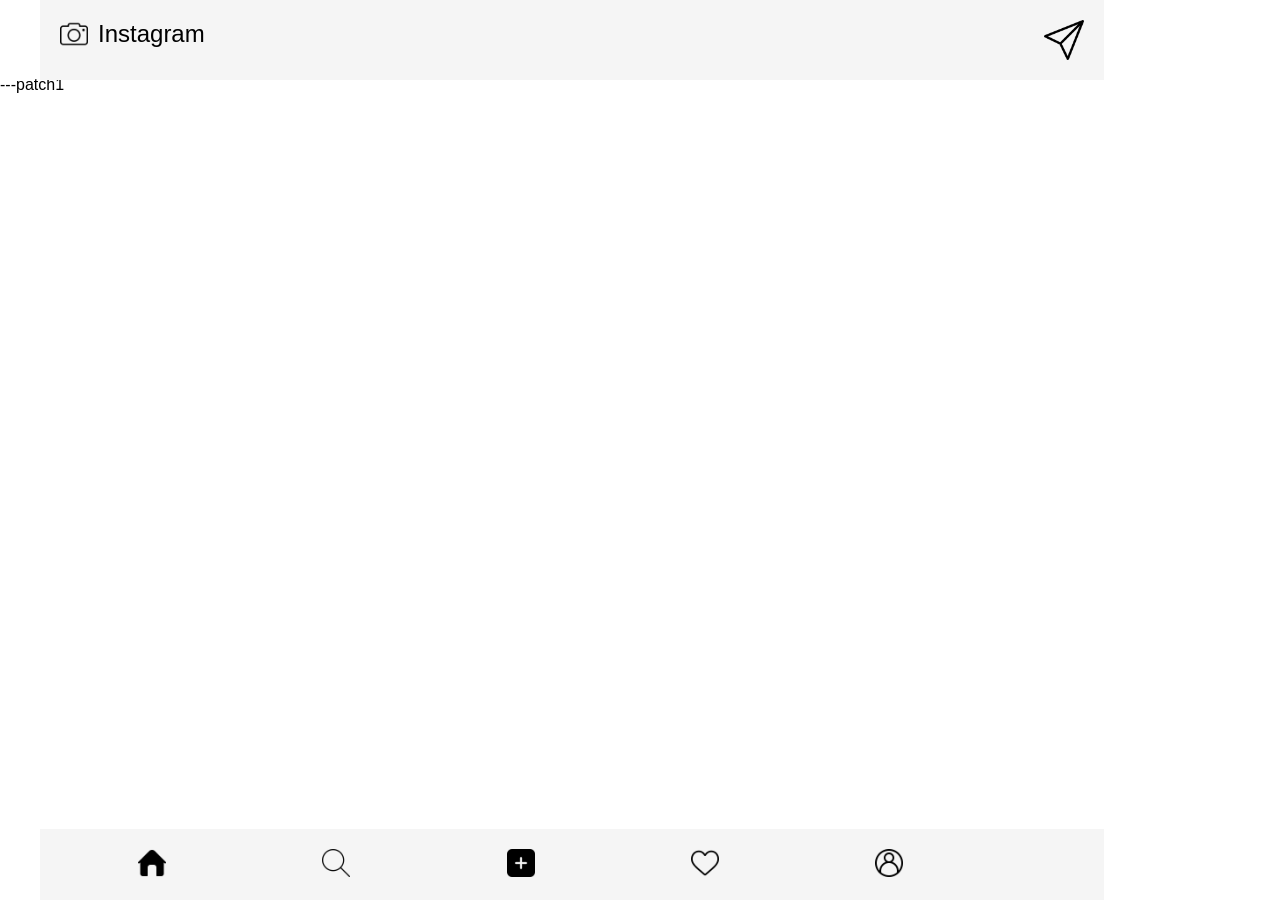
==== index.html @ b1145953 "hacktoberfest-accepted" ====
<!DOCTYPE html>
<html>

<head>
    <meta name="viewport" content="width=device-width, initial-scale=1">
    <link rel="stylesheet" type="text/css" href="main.css">
</head>

<body>
    <div id="root">
        <nav class="header">
            <a href="#"><img src="icons/camera.png" height="28" alt="Instagram"><span
                    style="padding-left: 10px; font-size: x-large; vertical-align: super;">Instagram</span>
                <img src="icons/send.png" style="float:right; width: 40px;">
        </nav>
        <div class="content">
        </div>
        <nav class="footer">
            <a href="#"><img src="icons/home.png" height="28" alt="Instagram">
             <a href="#"><img src="icons/search.png" height="28" alt="Instagram">
            <a href="#"><img src="icons/add.png" height="28" alt="Instagram">
            <a href="#"><img src="icons/heart.png" height="28" alt="Instagram">
            <a href="#"><img src="icons/user.png" height="28" alt="Instagram">

        </nav>
    </div>
    <script src="feed.js"></script>   
</body>

</html>
---patch1
---- main.css ----
body {
    margin: 0;
    font-family: Arial, Helvetica, sans-serif;
}

a{
    color: #000000;
    text-decoration: none;
}

h2{
    text-align: center;
}

.container img
{
    width: 100%;
}
.top-container {
    background-color: #f1f1f1;
    padding: 30px;
    text-align: center;
}

.header {
    padding: 20px 20px;
    background: #f5f5f5;
    color: #000000;
    position: fixed;
    width: 80%;
    flex-wrap: wrap;
    align-items: center;
    justify-content: space-between;
    
}


.footer {
    padding: 20px 20px;
    width: 80%;
    position: fixed;
    bottom: 0;;
    background: #f5f5f5;
    color: #000000;   
  }
  
  
  .footer a {
    float: left;    
    text-decoration: none;
    font-size: 15px;
    width: 18%;
    text-align: center;
}

.content {
    padding: 16px;
    padding-top: 60px;
}

#root {
    max-width: 1200px;
    margin: 0 auto;
}

.container {
    display: flex;
    flex-wrap: wrap;
}

.card {
    margin: 1rem;
    border: 1px solid gray;
    width: 600px;
    height: fit-content;
}
@media only screen and (max-width: 768px) {
    /* For mobile phones: */
    .header {
        width: 90%; 
    }
     
    .footer {
        width: 100%;  
      }
    
  }
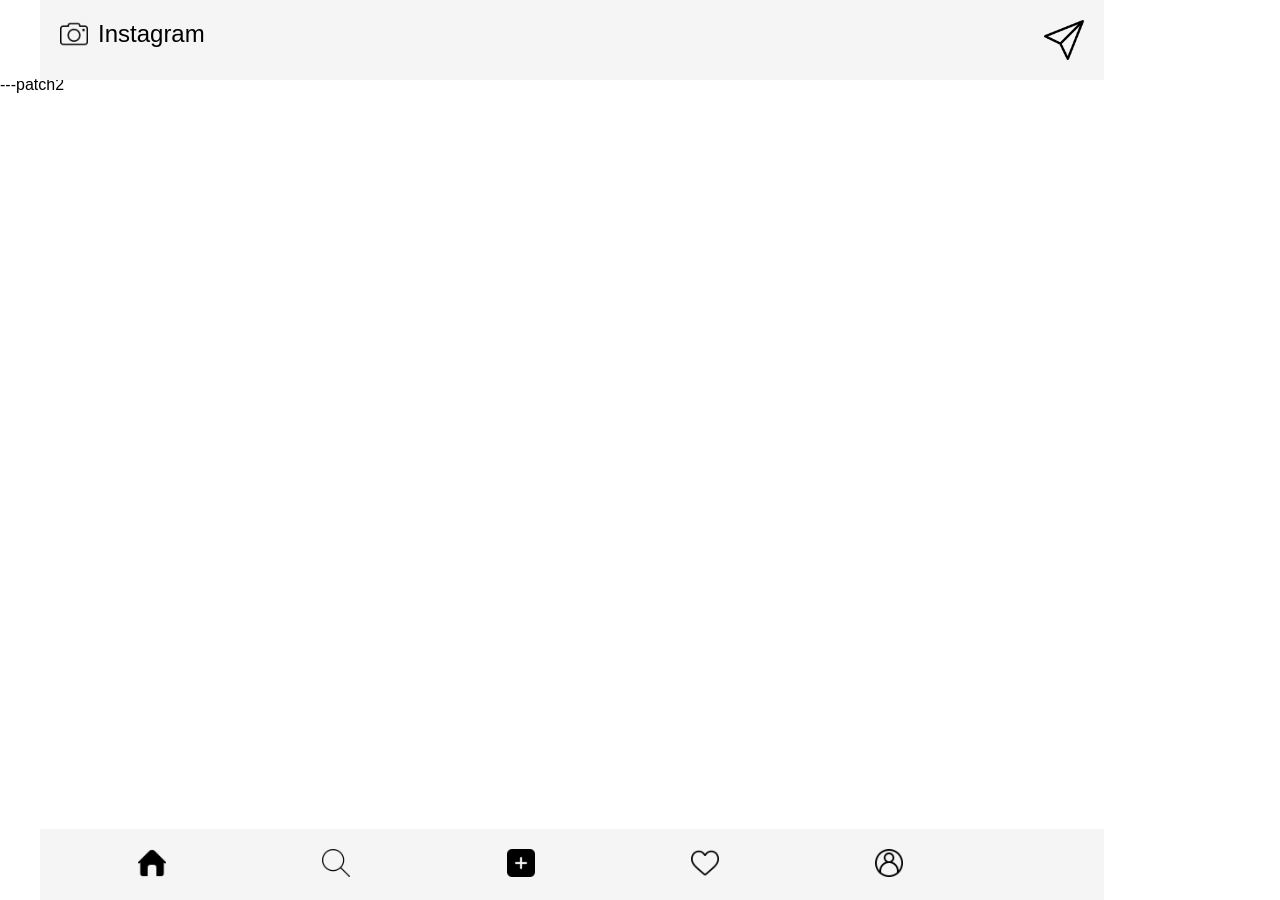
==== commit 28158436: "hacktoberfest-accepted" ====
--- a/index.html
+++ b/index.html
@@ -28,4 +28,4 @@
 </body>
 
 </html>
----patch1
+---patch2
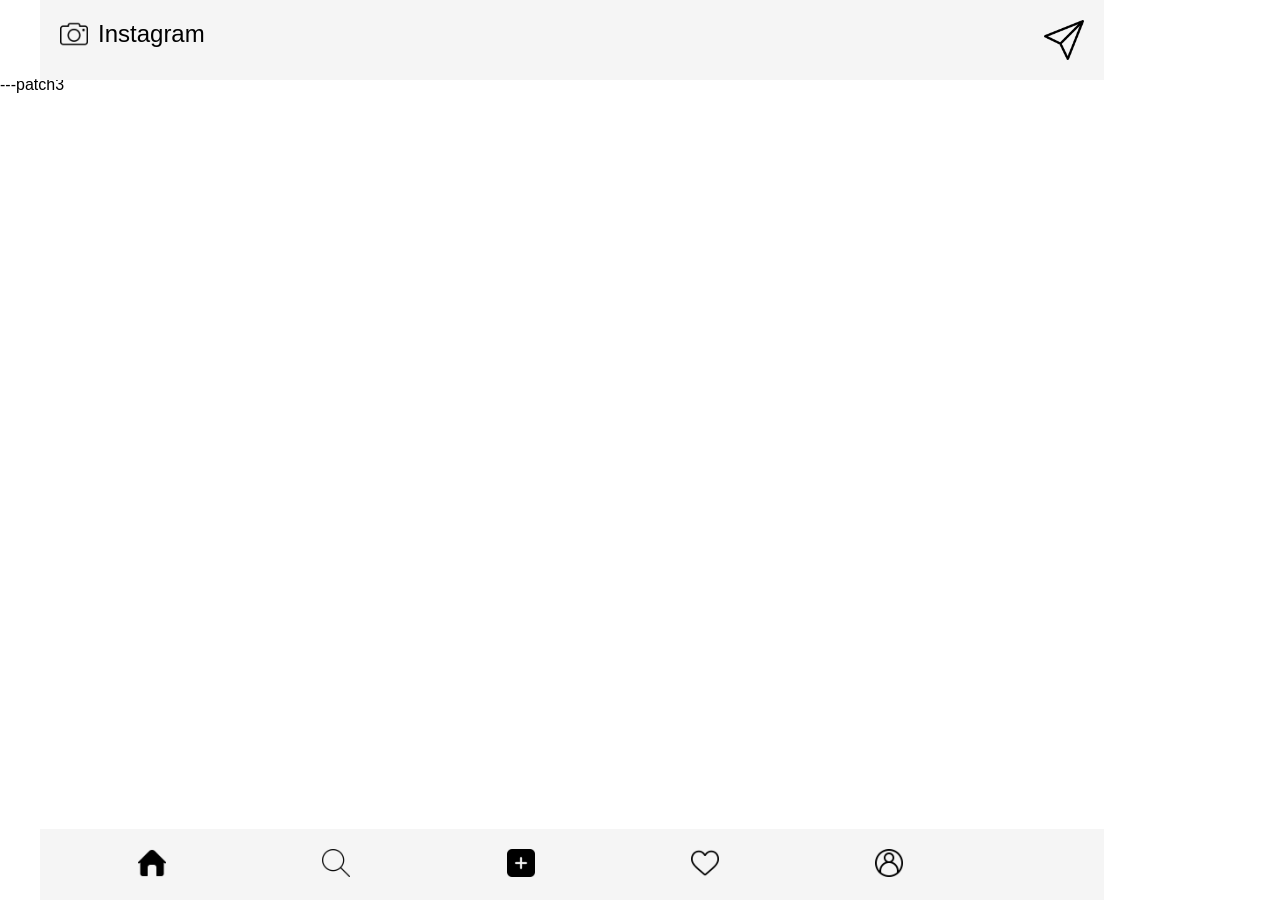
==== commit 75a6ba68: "hacktoberfest-accepted" ====
--- a/index.html
+++ b/index.html
@@ -28,4 +28,4 @@
 </body>
 
 </html>
----patch2
+---patch3
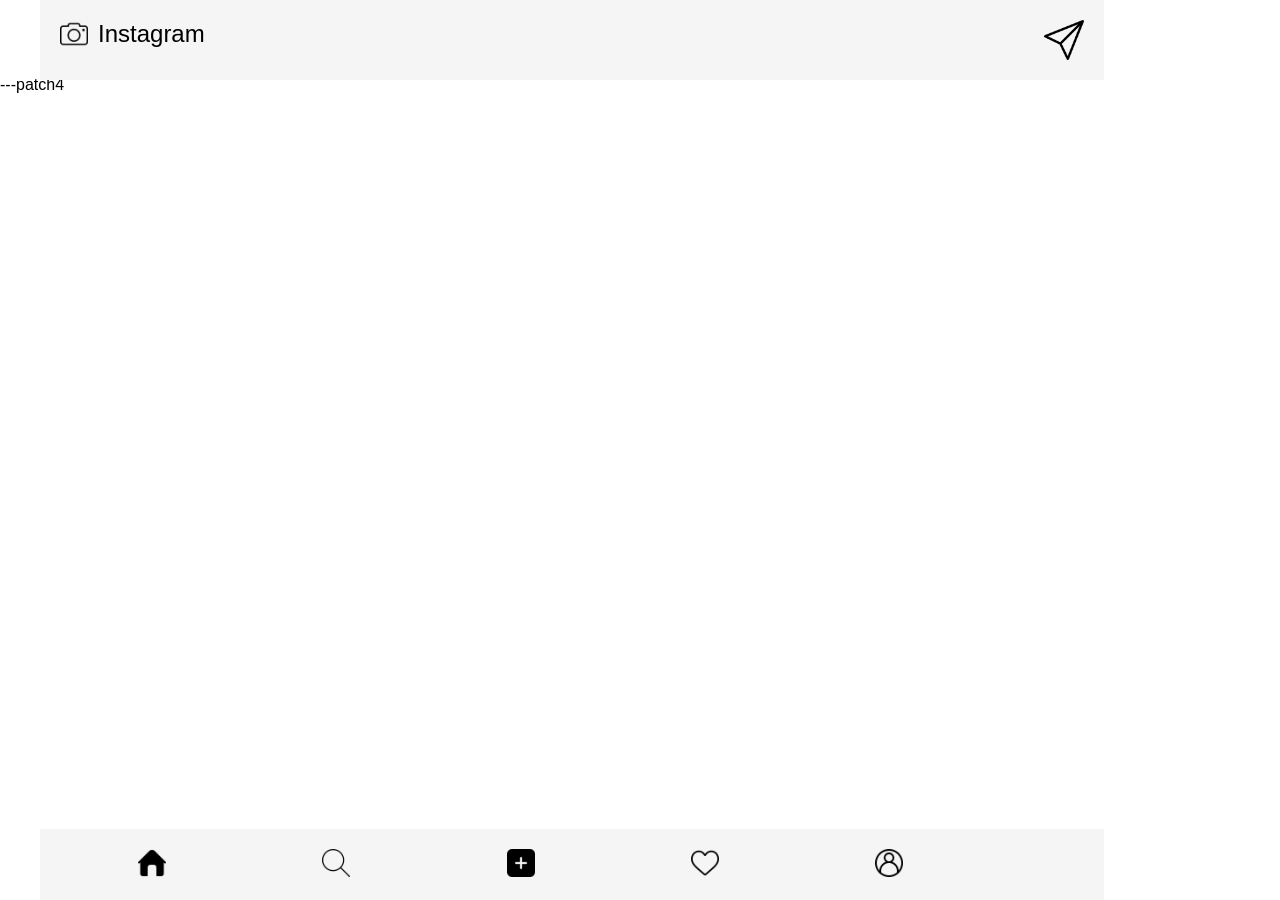
==== commit 0e6d5490: "hacktoberfest-accepted" ====
--- a/index.html
+++ b/index.html
@@ -28,4 +28,4 @@
 </body>
 
 </html>
----patch3
+---patch4
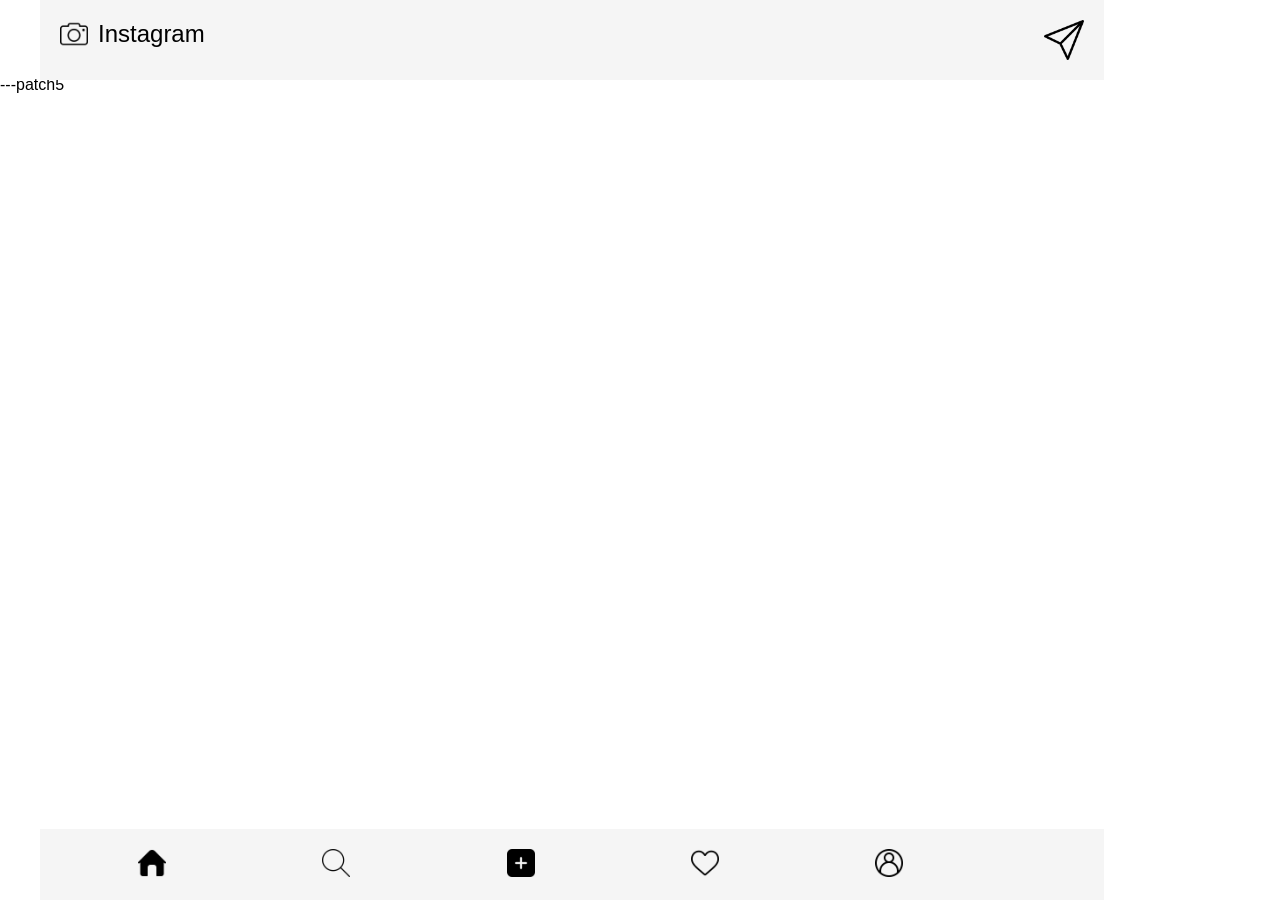
==== commit 74b035b6: "hacktoberfest-accepted" ====
--- a/index.html
+++ b/index.html
@@ -28,4 +28,4 @@
 </body>
 
 </html>
----patch4
+---patch5
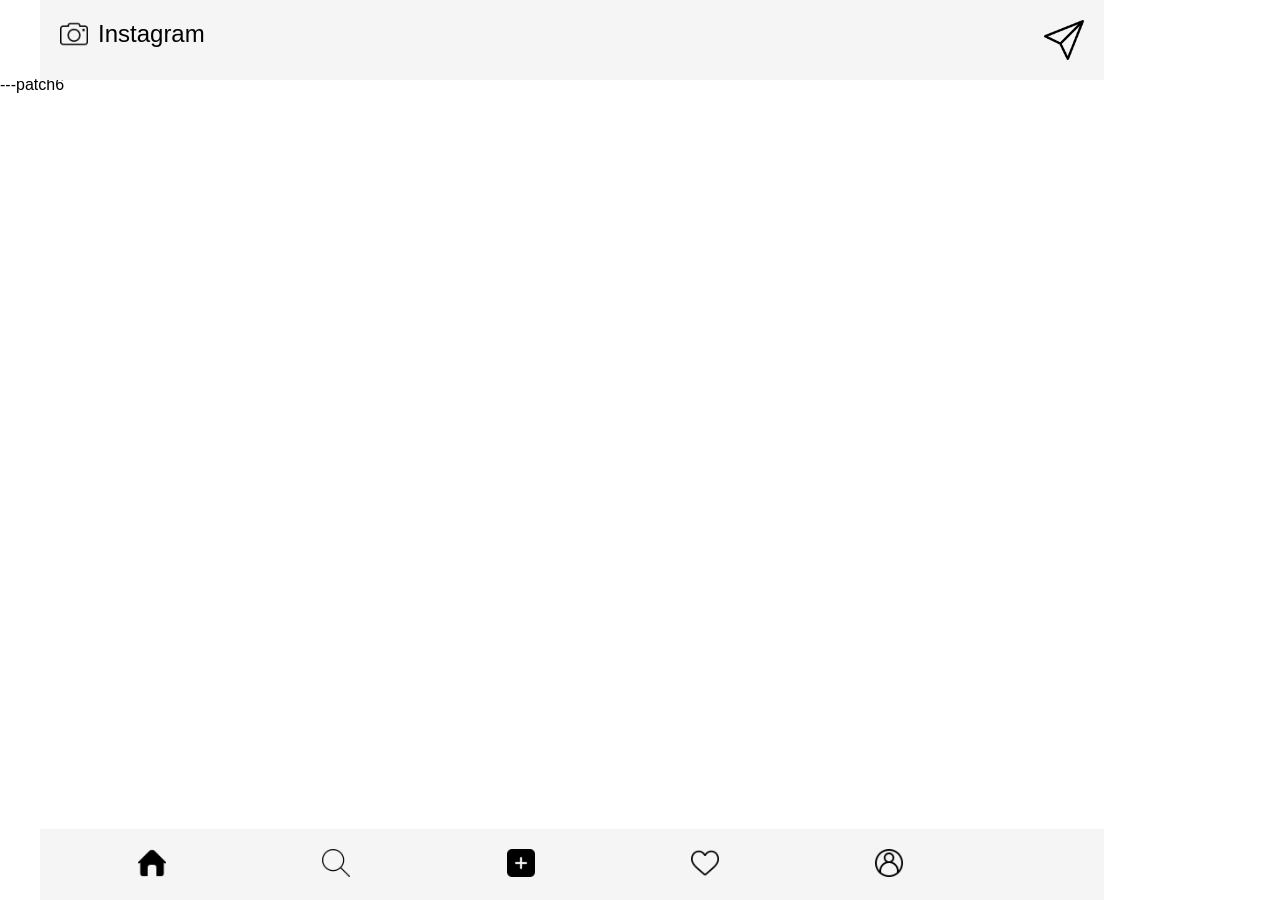
==== commit 1b0f7d94: "hacktoberfest-accepted" ====
--- a/index.html
+++ b/index.html
@@ -28,4 +28,4 @@
 </body>
 
 </html>
----patch5
+---patch6
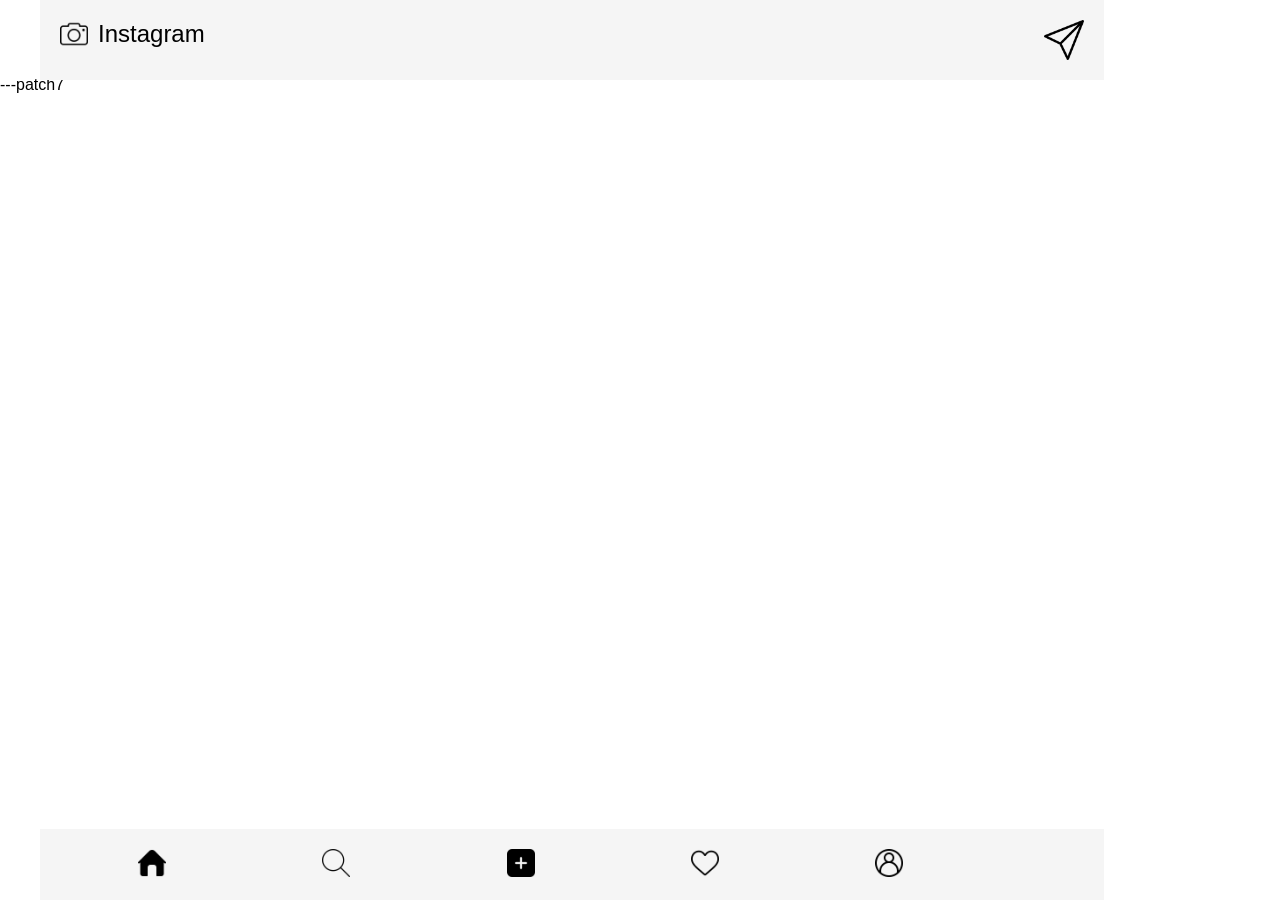
==== commit 83bba283: "hacktoberfest-accepted" ====
--- a/index.html
+++ b/index.html
@@ -28,4 +28,4 @@
 </body>
 
 </html>
----patch6
+---patch7
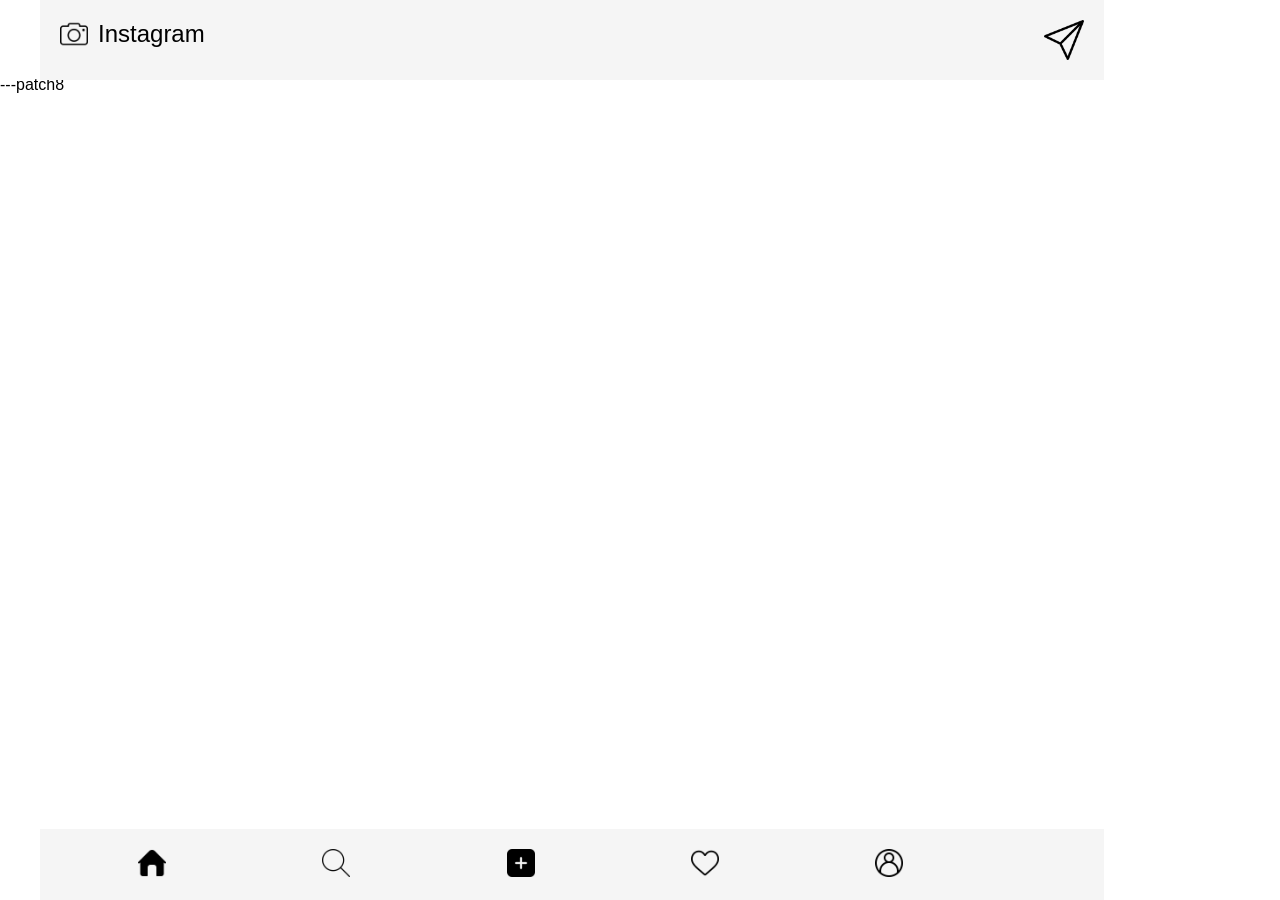
==== commit 1f192ce7: "hacktoberfest-accepted" ====
--- a/index.html
+++ b/index.html
@@ -28,4 +28,4 @@
 </body>
 
 </html>
----patch7
+---patch8
